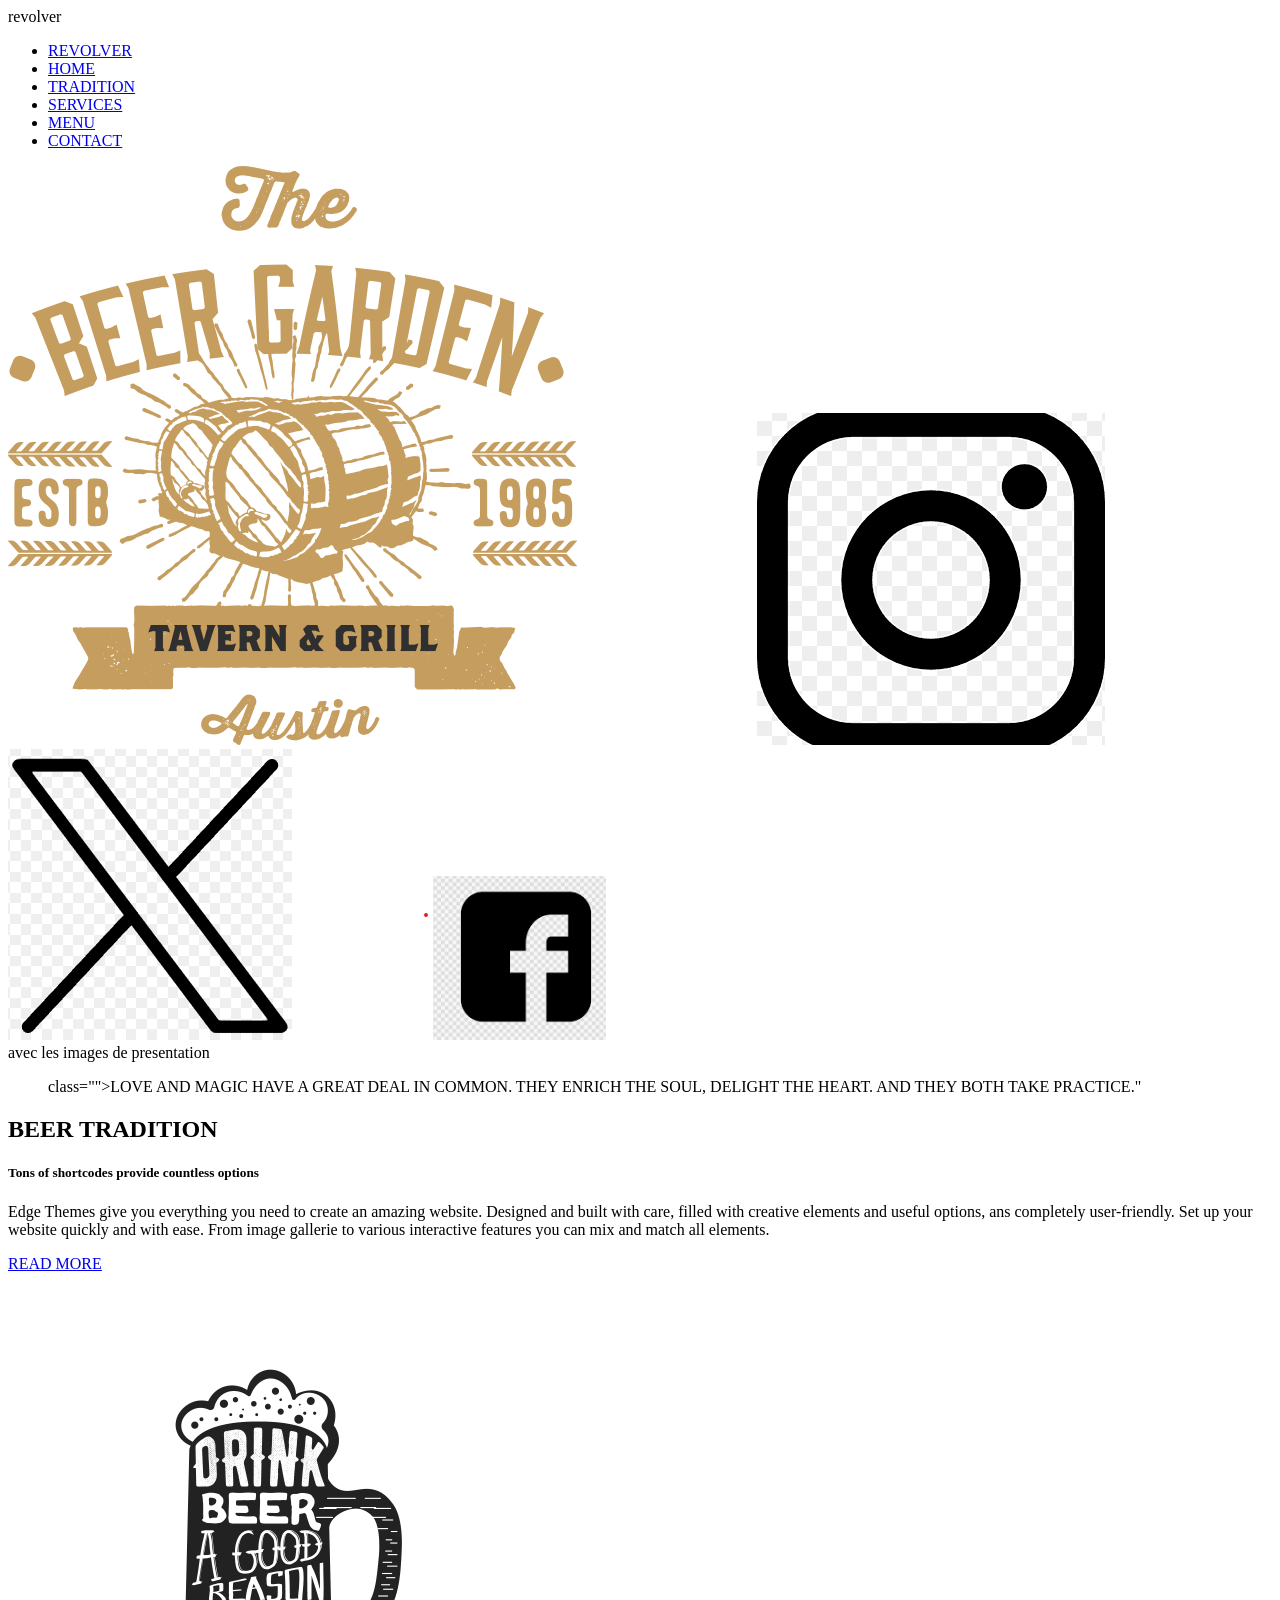
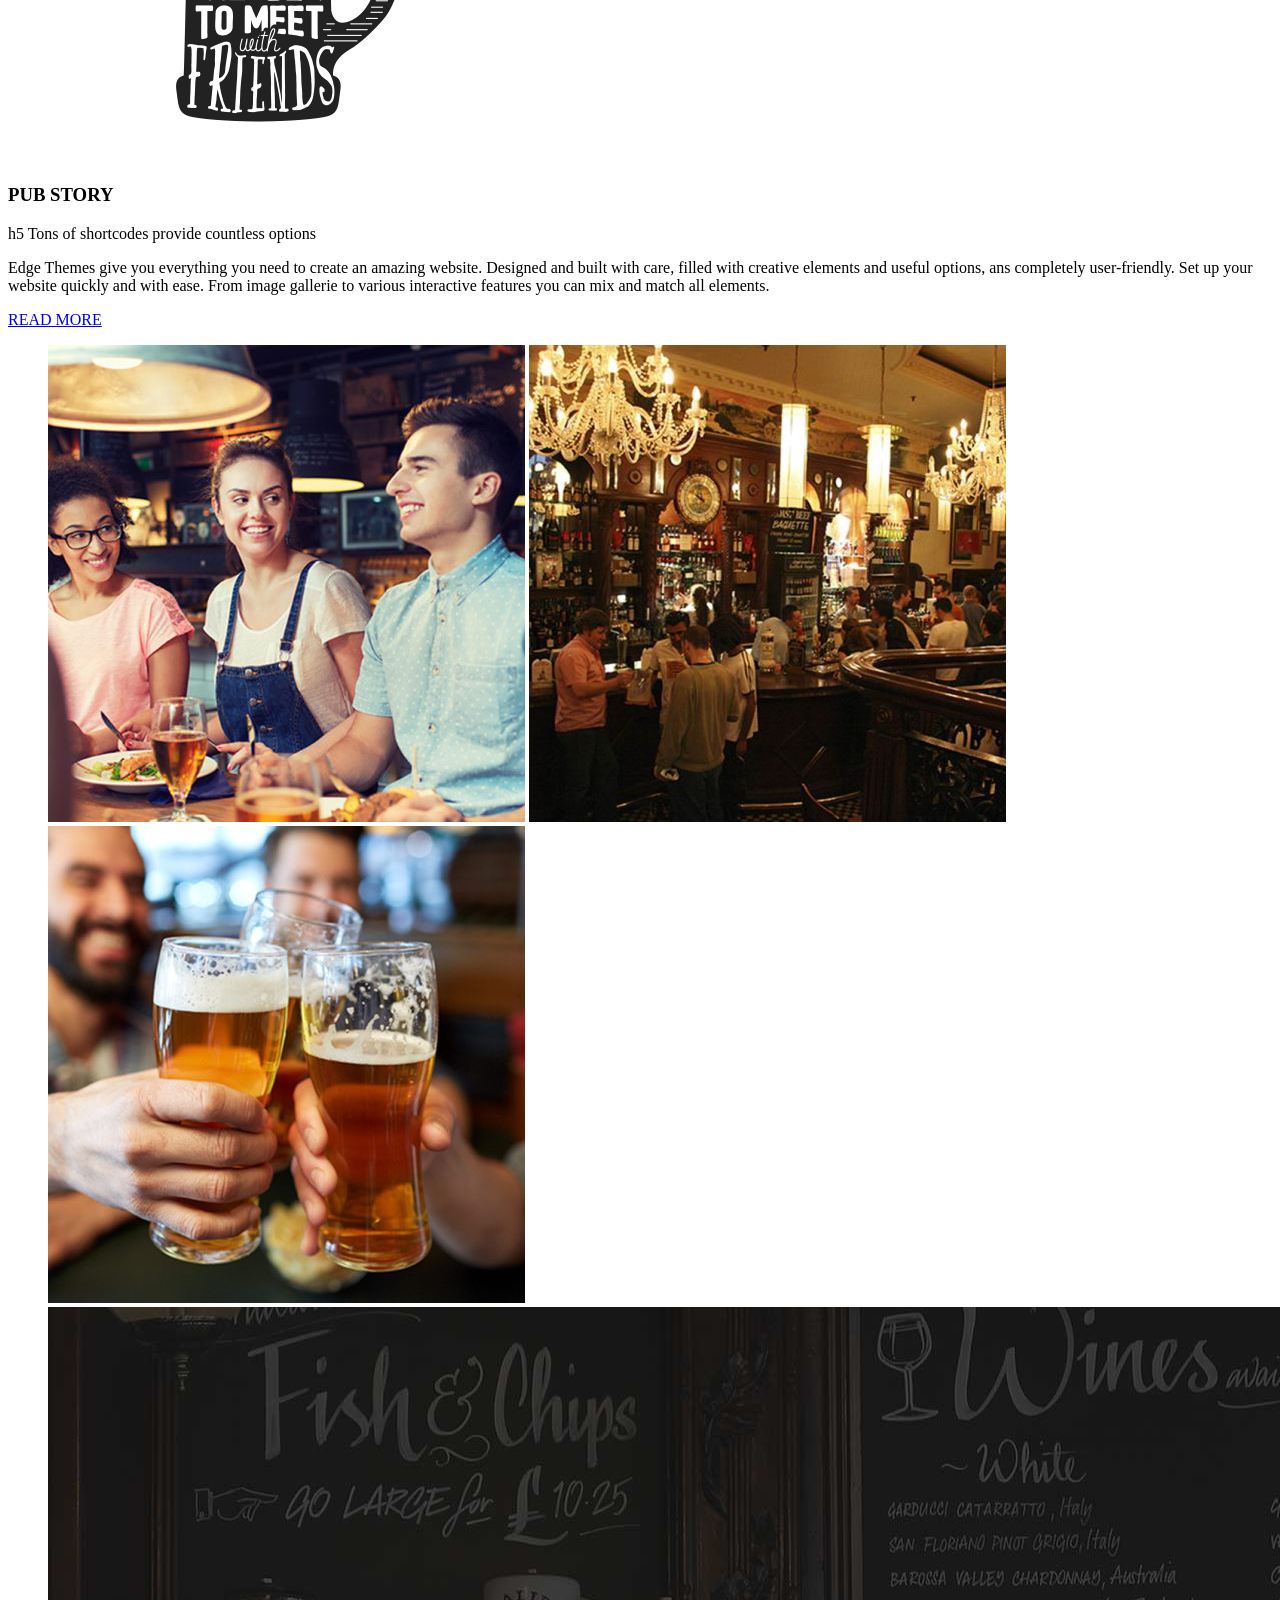
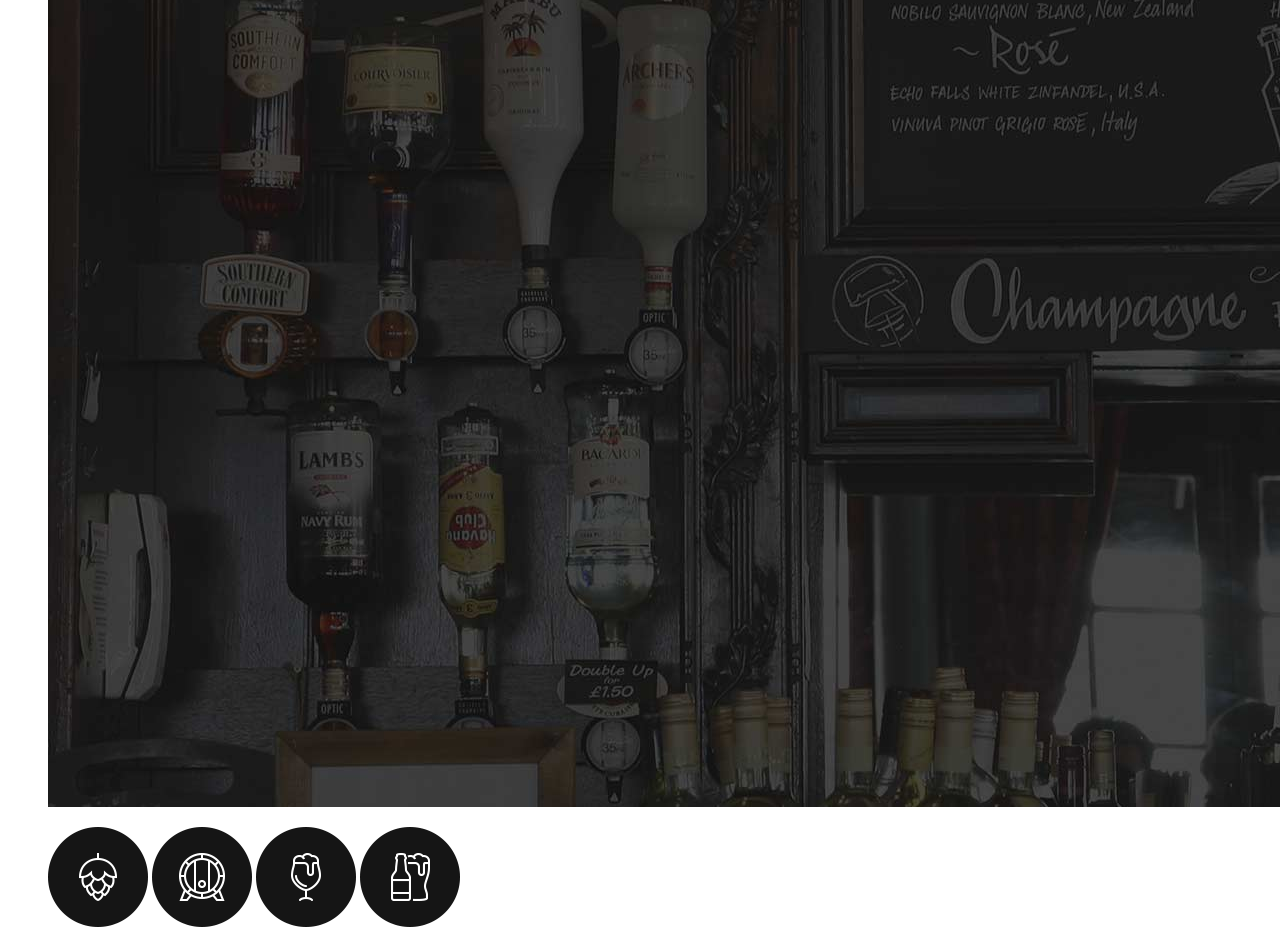
==== beerfarden/beergarden.html @ 088eb452 "html 12/11/25" ====
<!DOCTYPE html>
<html lang="fr">
    <head>
        <meta charset="UTF-8">
        <meta name="viewport" content="width=device-width, initial-scale=1.0">
        <title>beergarden</title>
    </head>
    <body>
        <main>
            <header>
                
                revolver
                <nav class="crumb">
                    <ul>
                        <li class="crumb"><a href="#">REVOLVER</a></li>
                        <li class="crumb"><a href="#">HOME</a></li>
                        <li class="crumb"><a href="#">TRADITION</a></li>
                        <li class="crumb"><a href="#">SERVICES</a></li>
                        <li class="crumb"><a href="#">MENU</a></li>
                        <li class="crumb"><a href="#">CONTACT</a></li>
                    </ul>
                </nav>
                
                
                <div>
                    <img src="h5-slider-graphic.png" alt=""/>
                    <img src="h5-revolution-img-1.jpg" alt=""/>
                    <img src="logo-light.png" alt=""/>
                    <img src="insta.png" alt=""/>
                    <img src="twitter.png" alt=""/>
                    <img src="facebook.png" alt=""/>
                </div>
            
                
            </header>


            <section>
                avec les images de presentation 
            </section>
            <section>

                <blockquote>
                    
                                 class="">LOVE AND MAGIC HAVE A GREAT DEAL IN COMMON. THEY ENRICH THE SOUL, DELIGHT THE HEART. AND THEY BOTH TAKE PRACTICE."

                </blockquote>
             

            </section>
            <section>

                <article>
                        <h2 class="title-black">BEER TRADITION</h2>
                        <h5 class="para-1">
                        Tons of shortcodes provide countless options
                        </h5>
                         <p>
                        Edge Themes give you everything you need to create an amazing website. Designed and built with care, filled with creative elements and useful options, ans completely user-friendly.
                        Set up your website quickly and with ease. From image gallerie to various interactive features you can mix and match all elements.
                        </p>
        
                        <a href="#">READ MORE</a>
                   </article>
    
                    <figure>
                         <img src="bestbeer.png" alt=""/>
                    </figure>
            
            </section>

                    <figure>
                         <img src="orinkbeer.png" alt=""/>
                    </figure> 
                    <article>
                         <h3>
                         PUB STORY
                         </h3>
                            h5
                             Tons of shortcodes provide countless options
                           
                         <P>
                         Edge Themes give you everything you need to create an amazing website. Designed and built with care, filled with creative elements and useful options, ans completely user-friendly.
                         Set up your website quickly and with ease. From image gallerie to various interactive features you can mix and match all elements.
                         </P>

                         <a href="#">READ MORE</a>
                    </article>

                </section>
               
                <section>
                     <figure>
                         <img src="les3.jpg" alt=""/>
                         <img src="lesgens.jpg" alt=""/>
                         <img src="3bierre.jpg" alt=""/>
                         <img src="pagedebase.jpg" alt=""/>
                     </figure>

                
                    <footer>
                        <figure>
                            <img src="h5-icon-1.png" alt="Lorem ipsum dolor sit amet consectetur adipisicing elit. Ab temporibus, distinctio magnam quibusdam fuga unde at laborum, expedita quas ea saepe. Maxime recusandae nam, ab tenetur pariatur cupiditate fugiat? Magni."/>
                            <img src="h5-icon-2.png" alt="Lorem ipsum dolor sit amet consectetur adipisicing elit. Ab temporibus, distinctio magnam quibusdam fuga unde at laborum, expedita quas ea saepe. Maxime recusandae nam, ab tenetur pariatur cupiditate fugiat? Magni."/>
                            <img src="h5-icon-3.png" alt="Lorem ipsum dolor sit amet consectetur adipisicing elit. Ab temporibus, distinctio magnam quibusdam fuga unde at laborum, expedita quas ea saepe. Maxime recusandae nam, ab tenetur pariatur cupiditate fugiat? Magni."/>
                            <img src="h5-icon-4.png" alt="Lorem ipsum dolor sit amet consectetur adipisicing elit. Ab temporibus, distinctio magnam quibusdam fuga unde at laborum, expedita quas ea saepe. Maxime recusandae nam, ab tenetur pariatur cupiditate fugiat? Magni."/>
                        </figure>
                        
                    </footer>
                </section>
           

        </main>

    </body>
</html>
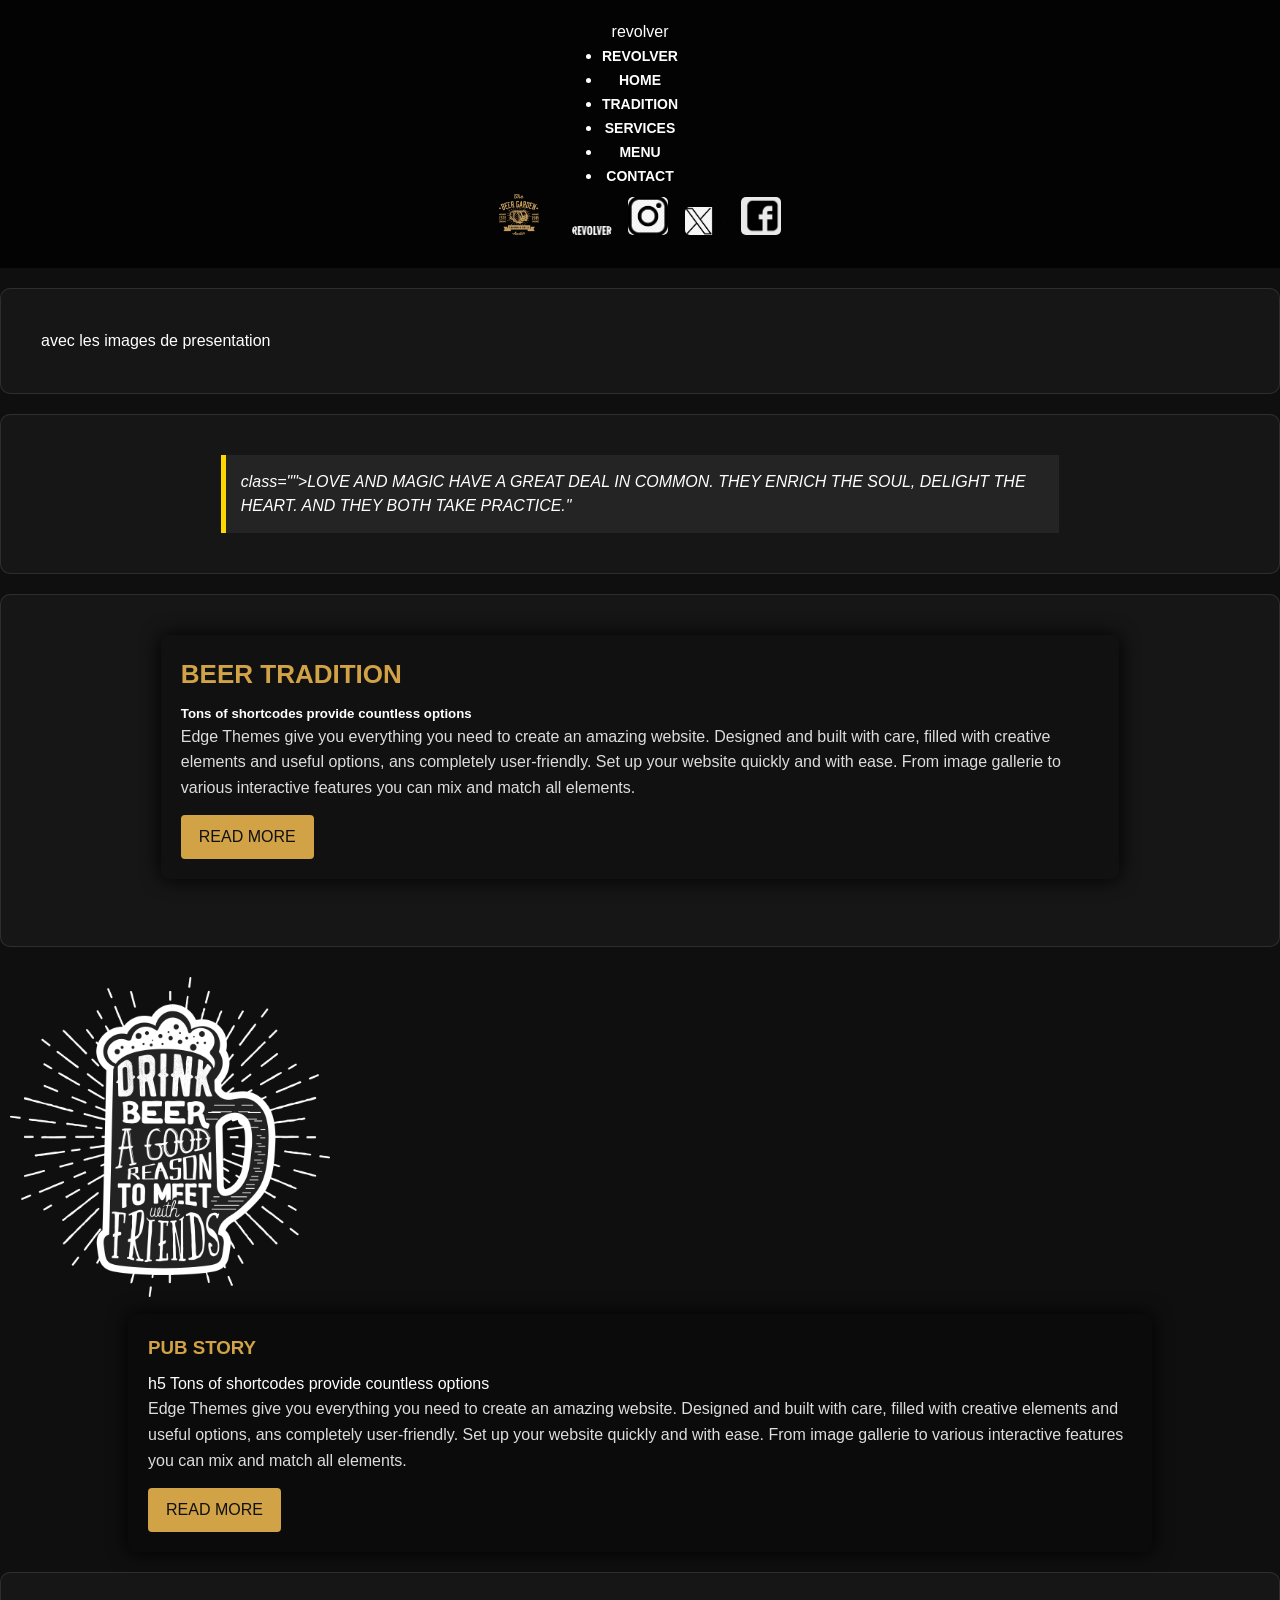
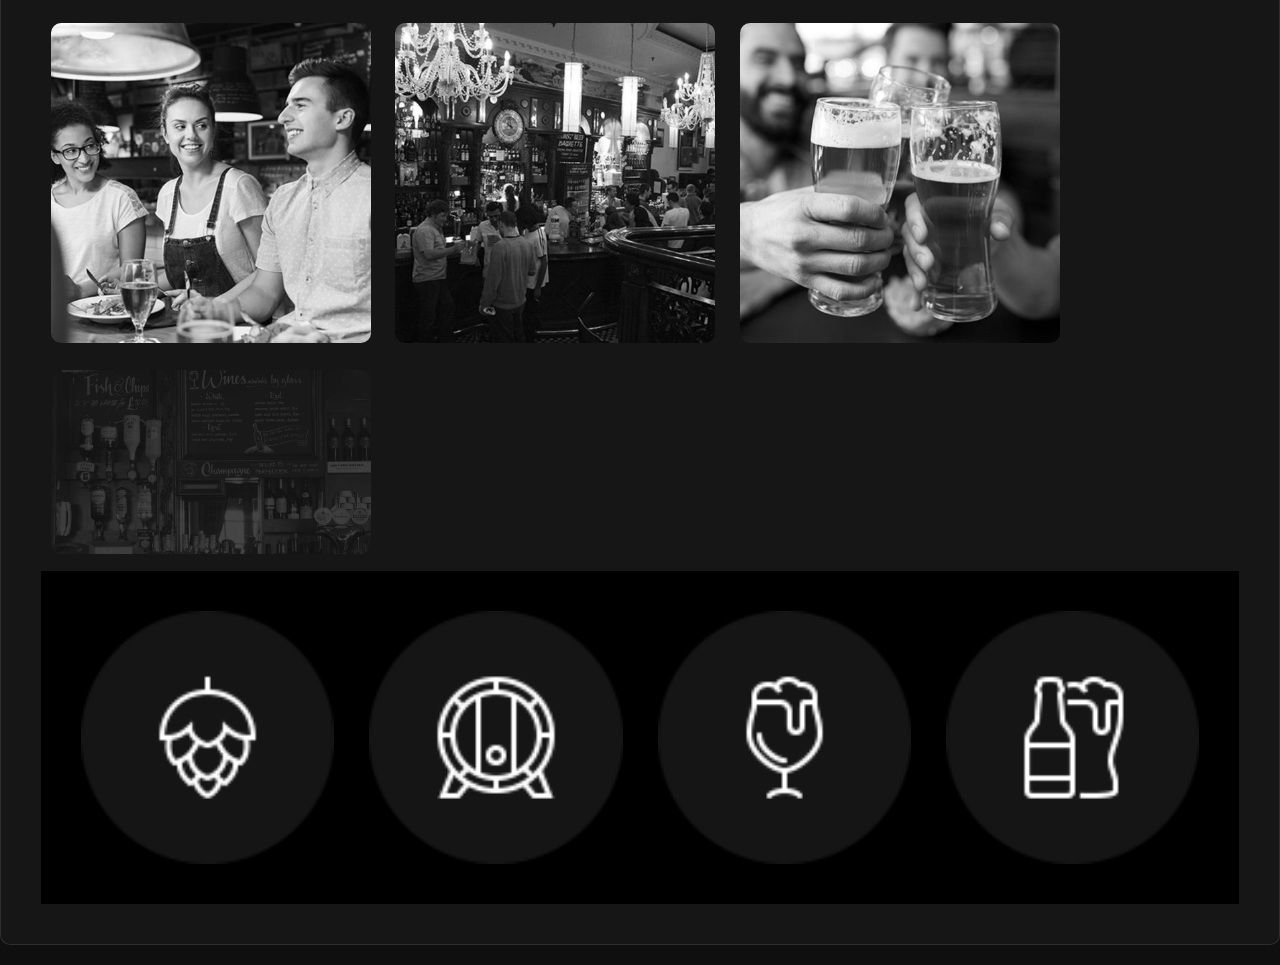
==== commit f0ab9a1f: "c" ====
--- a/beerfarden/beergarden.html
+++ b/beerfarden/beergarden.html
@@ -4,6 +4,7 @@
         <meta charset="UTF-8">
         <meta name="viewport" content="width=device-width, initial-scale=1.0">
         <title>beergarden</title>
+        <link rel="stylesheet" href="beergarden (1) - Copie.css">
     </head>
     <body>
         <main>
--- a/beerfarden/beergarden (1) - Copie.css
+++ b/beerfarden/beergarden (1) - Copie.css
@@ -0,0 +1,144 @@
+* {
+  margin: 0;
+  padding: 0;
+  box-sizing: border-box;
+  font-family: "Poppins", sans-serif;
+}
+
+body {
+  background: #0f0f0f;
+  color: #fff;
+  font-size: 16px;
+  line-height: 1.5;
+}
+
+header {
+  background: rgba(0,0,0,0.8);
+  padding: 20px;
+  text-align: center;
+  display: flex;
+  flex-direction: column;
+  justify-content: center;
+  align-items: center;
+}
+
+nav.crumbs ul {
+  list-style: none;
+  display: flex;
+  gap: 15px;
+}
+
+nav ul li a {
+  text-decoration: none;
+  color: #fff;
+  font-weight: bold;
+  font-size: 14px;
+}
+
+.crum a {
+  color: #bbbbbb;
+}
+
+header div img {
+  width: 40px;
+  margin: 6px;
+  border-radius: 5px;
+  transition: 0.3s;
+}
+
+section {
+  padding: 40px;
+  margin: 20px 0;
+  background: rgba(255,255,255,0.03);
+  border: 1px solid rgba(255,255,255,0.1);
+  border-radius: 10px;
+}
+
+sectionimg {
+  width: 100%;
+}
+
+blockquote {
+  background: rgba(255,255,255,0.06);
+  padding: 15px;
+  border-left: 5px solid gold;
+  font-style: italic;
+  margin: auto;
+  width: 70%;
+}
+
+artcle {
+  padding: 20px;
+}
+
+article {
+  width: 80%;
+  margin: 0 auto;
+  padding: 20px;
+  background: rgba(0,0,0,0.25);
+  box-shadow: 0 0 20px #000;
+  border-radius: 8px;
+}
+
+article h2 {
+  color: rgb(209,162,70);
+  font-size: 26px;
+  margin-bottom: 10px;
+}
+
+article h3 {
+  color: rgb(209, 162, 70);
+  margin-bottom: 10px;
+  font-weight: 600;
+}
+
+article p {
+  color: #dddddd;
+  line-height: 1.6;
+  margin-bottom: 15px;
+}
+
+article a {
+  display: inline-block;
+  padding: 10px 18px;
+  background: rgb(209,162,70);
+  color: #111;
+  border-radius: 4px;
+  text-decoration: none;
+  transition: 0.3s;
+}
+
+article a:hover {
+  background: #b3862e;
+  transform: scale(1.05);
+}
+
+figure img {
+  width: 100%;
+  max-width: 320px;
+  height: auto;
+  border-radius: 10px;
+  object-fit: cover;
+  margin: 10px;
+}
+
+footer {
+  background: #000;
+  padding: 30px;
+  text-align: center;
+}
+
+footer figure {
+  display: flex;
+  justify-content: center;
+  gap: 15px;
+}
+
+figure img {
+  filter: grayscale(1);
+}
+
+@keyframes float {
+  from {opacity:0; transform: translateY(20px);}
+  to {opacity:1; transform: translateY(0);}
+}
